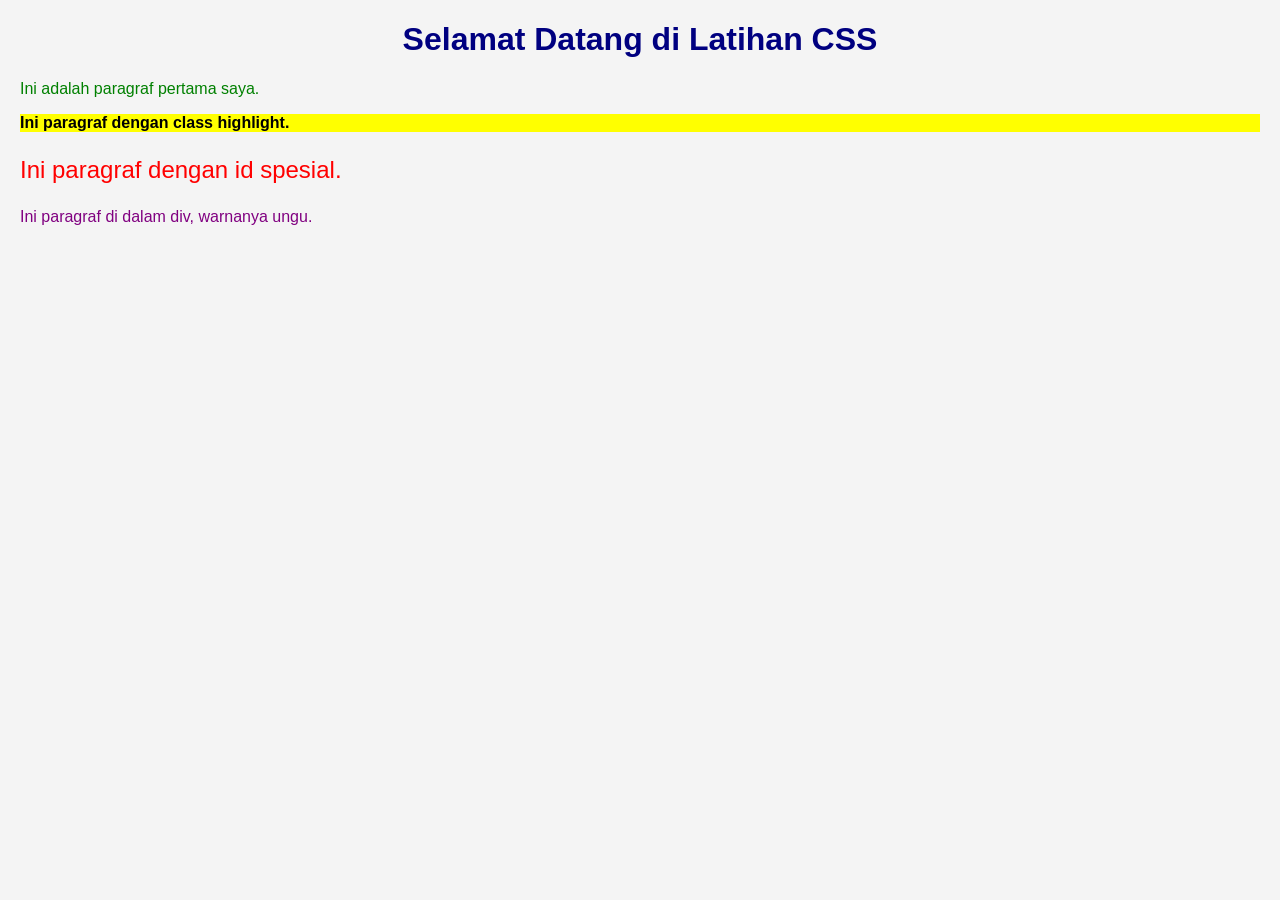
==== index.html @ 924918d3 "Proyek awal latihan CSS" ====
<!DOCTYPE html>
<html lang="id">
<head>
    <meta charset="UTF-8">
    <meta name="viewport" content="width=device-width, initial-scale=1.0">
    <title>Latihan CSS</title>
    <link rel="stylesheet" href="style.css">
</head>

<body>
    <h1>Selamat Datang di Latihan CSS</h1>

    <p>Ini adalah paragraf pertama saya.</p>

    <p class="highlight">Ini paragraf dengan class highlight.</p>

    <p id="spesial">Ini paragraf dengan id spesial.</p>

    <div>
        <p>Ini paragraf di dalam div, warnanya ungu.</p>
    </div>
</body>
</html>
---- style.css ----
body {
    font-family: Arial, sans-serif;
    background-color: #f4f4f4;
    margin: 20px;
}

/* 1. Selector tag: semua elemen <h1> */
h1 {
    color: navy;
    text-align: center;
}

/* Selector tag: semua elemen <p> */
p {
    color: green;
}

/* 2. Selector class: elemen dengan class="highlight" */
.highlight {
    background-color: yellow;
    color: black !important;
    font-weight: bold;
}

/* 3. Selector id: elemen dengan id="spesial" */
#spesial {
    color: red;
    font-size: 24px;
}

/* 4. Selector descendant: <p> di dalam <div> */
div p {
    color: purple;
}
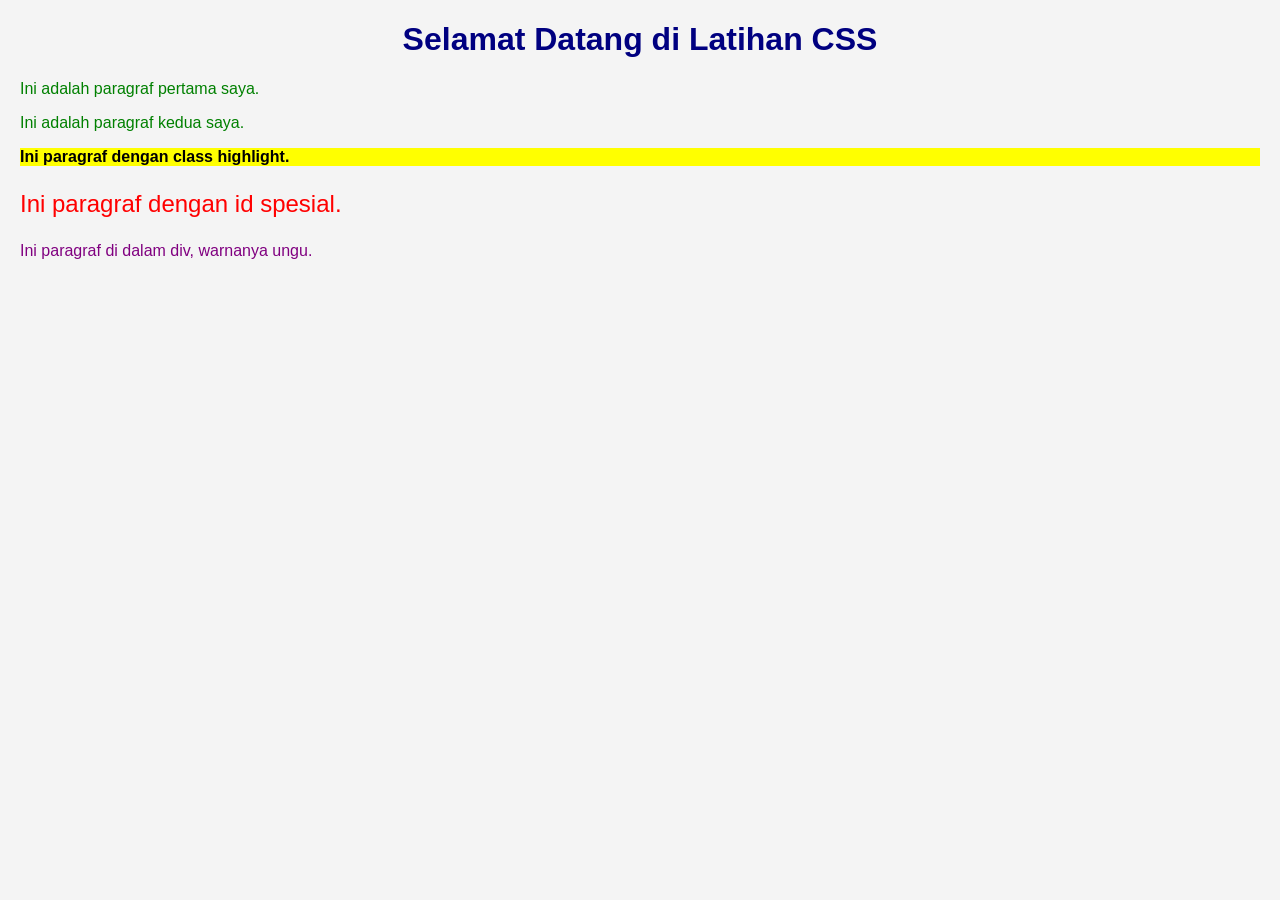
==== commit 772562e1: "Menambahkan paragraf baru di index" ====
--- a/index.html
+++ b/index.html
@@ -12,6 +12,8 @@
 
     <p>Ini adalah paragraf pertama saya.</p>
 
+    <p>Ini adalah paragraf kedua saya.</p>
+
     <p class="highlight">Ini paragraf dengan class highlight.</p>
 
     <p id="spesial">Ini paragraf dengan id spesial.</p>
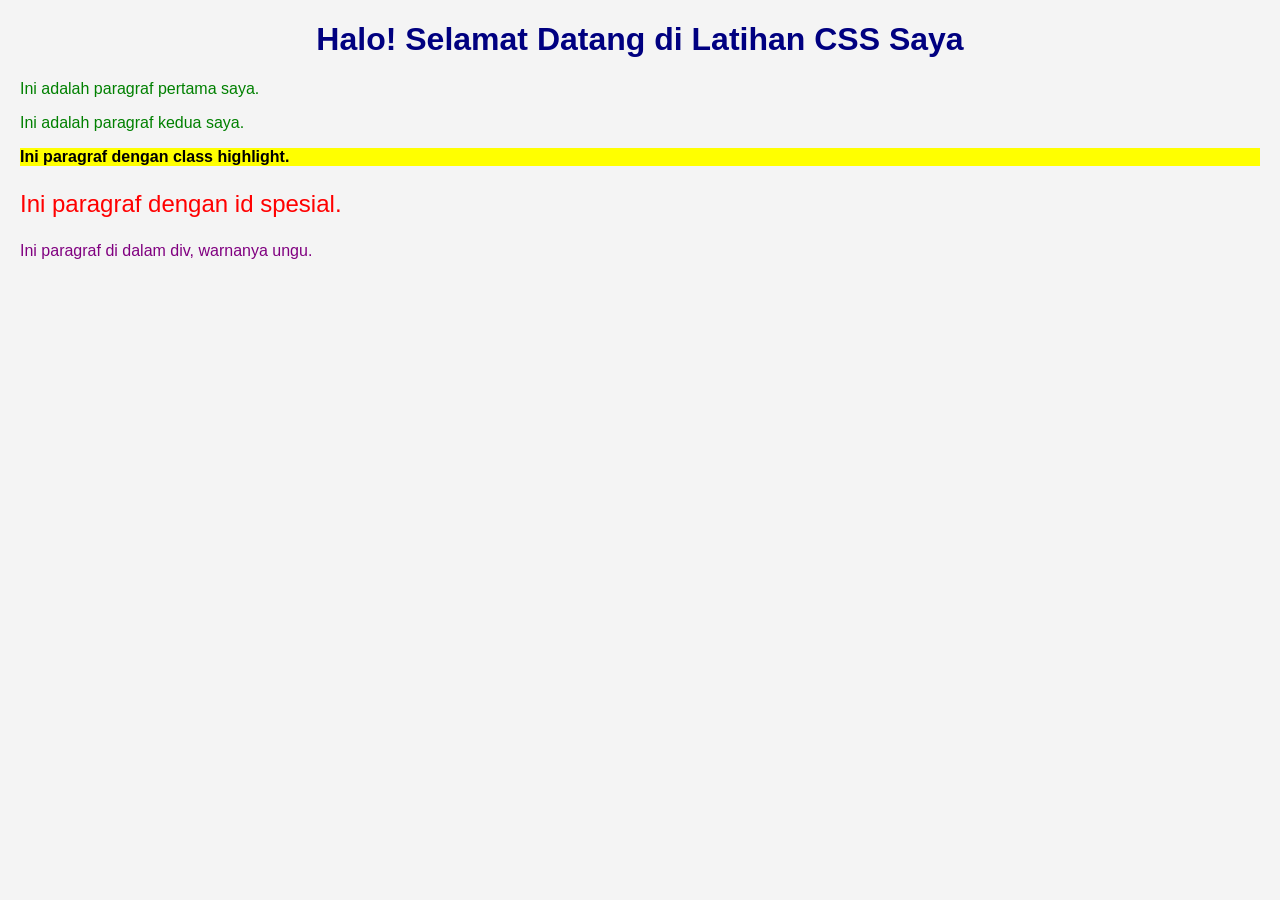
==== commit a6e8870a: "Update index.html" ====
--- a/index.html
+++ b/index.html
@@ -8,7 +8,7 @@
 </head>
 
 <body>
-    <h1>Selamat Datang di Latihan CSS</h1>
+    <h1>Halo! Selamat Datang di Latihan CSS Saya</h1>
 
     <p>Ini adalah paragraf pertama saya.</p>
 
@@ -22,4 +22,4 @@
         <p>Ini paragraf di dalam div, warnanya ungu.</p>
     </div>
 </body>
-</html>+</html>
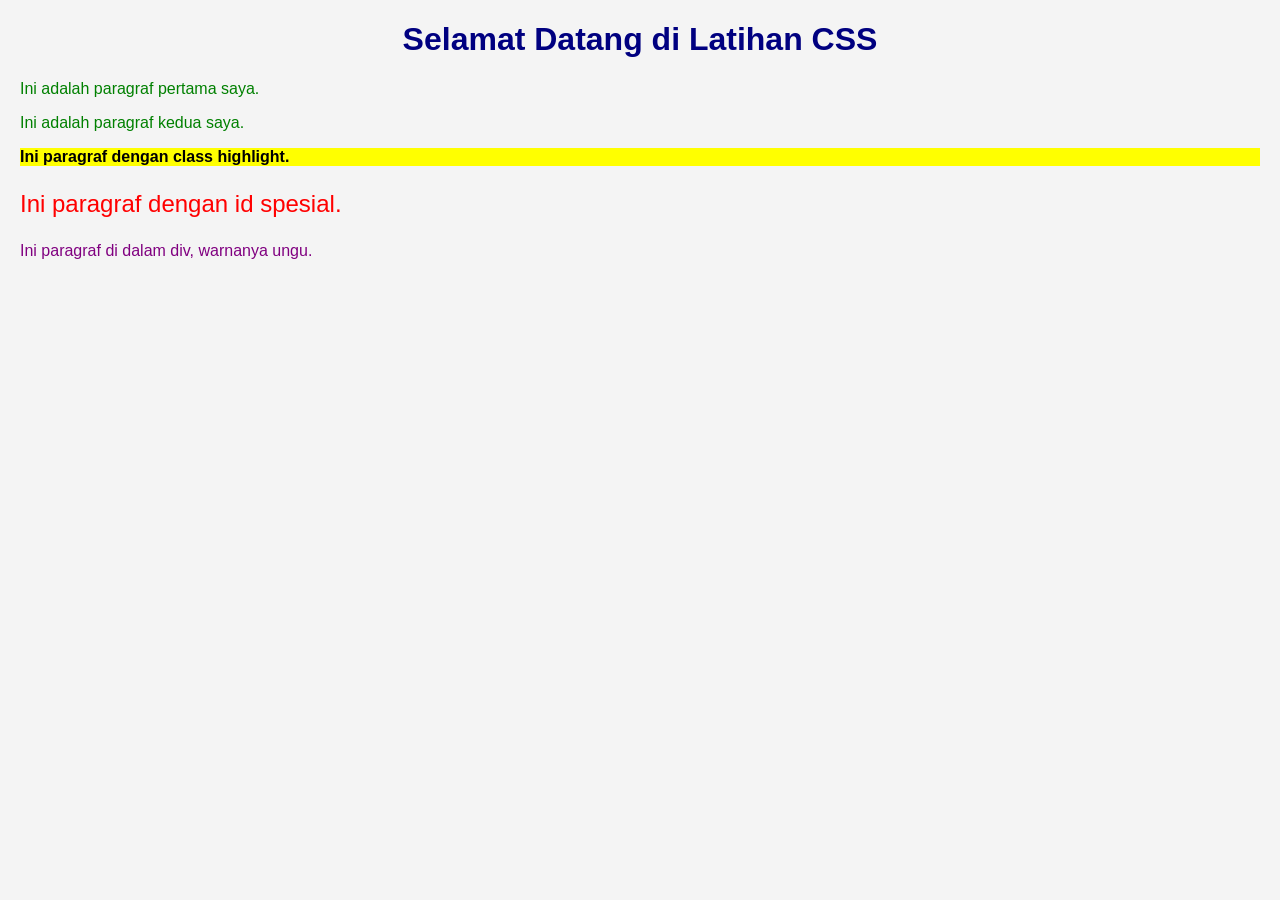
==== commit 8407d577: "Memperbarui judul halaman" ====
--- a/index.html
+++ b/index.html
@@ -8,7 +8,7 @@
 </head>
 
 <body>
-    <h1>Halo! Selamat Datang di Latihan CSS Saya</h1>
+    <h1>Selamat Datang di Latihan CSS</h1>
 
     <p>Ini adalah paragraf pertama saya.</p>
 
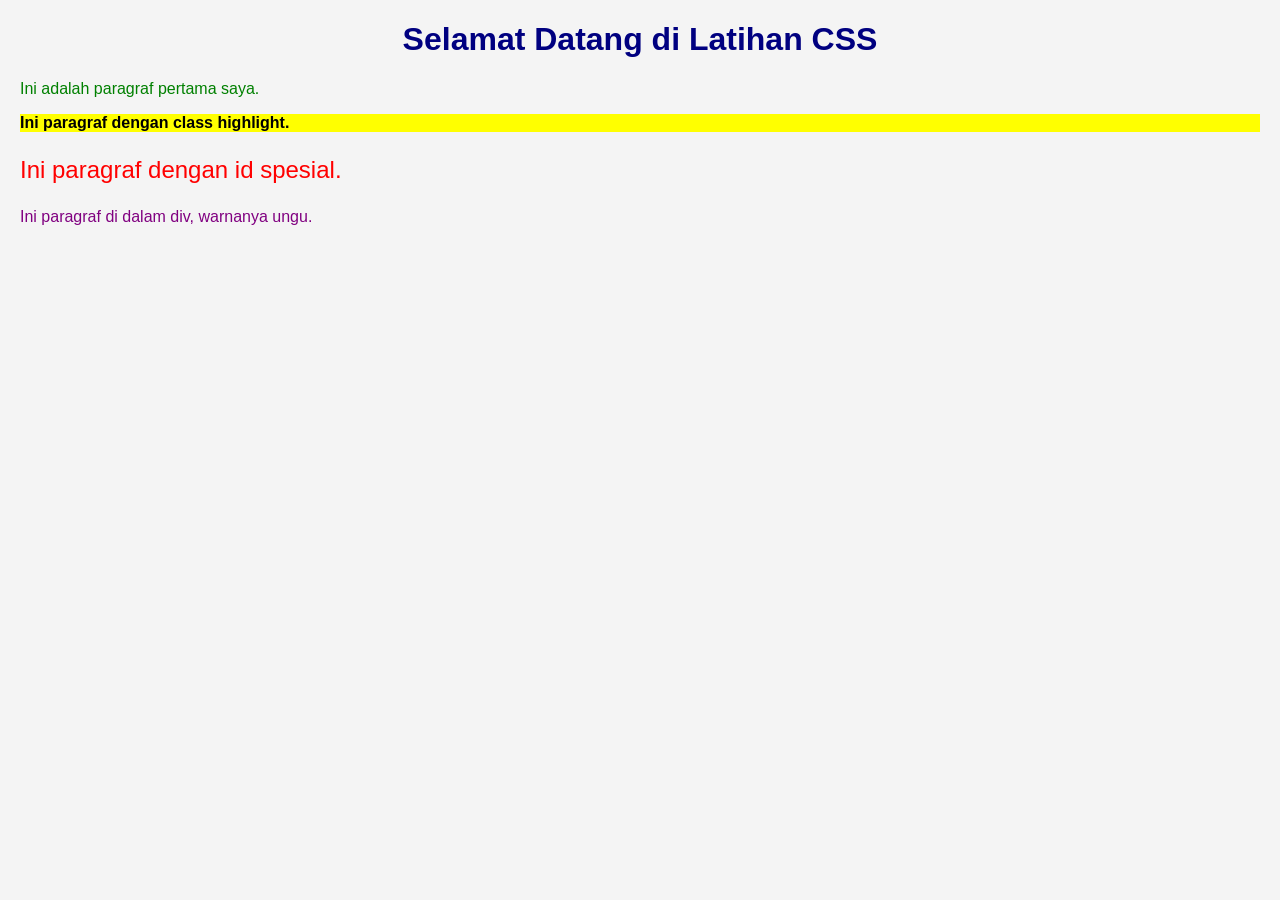
==== commit 0a05b71e: "Memperbarui judul halaman" ====
--- a/index.html
+++ b/index.html
@@ -12,8 +12,6 @@
 
     <p>Ini adalah paragraf pertama saya.</p>
 
-    <p>Ini adalah paragraf kedua saya.</p>
-
     <p class="highlight">Ini paragraf dengan class highlight.</p>
 
     <p id="spesial">Ini paragraf dengan id spesial.</p>
